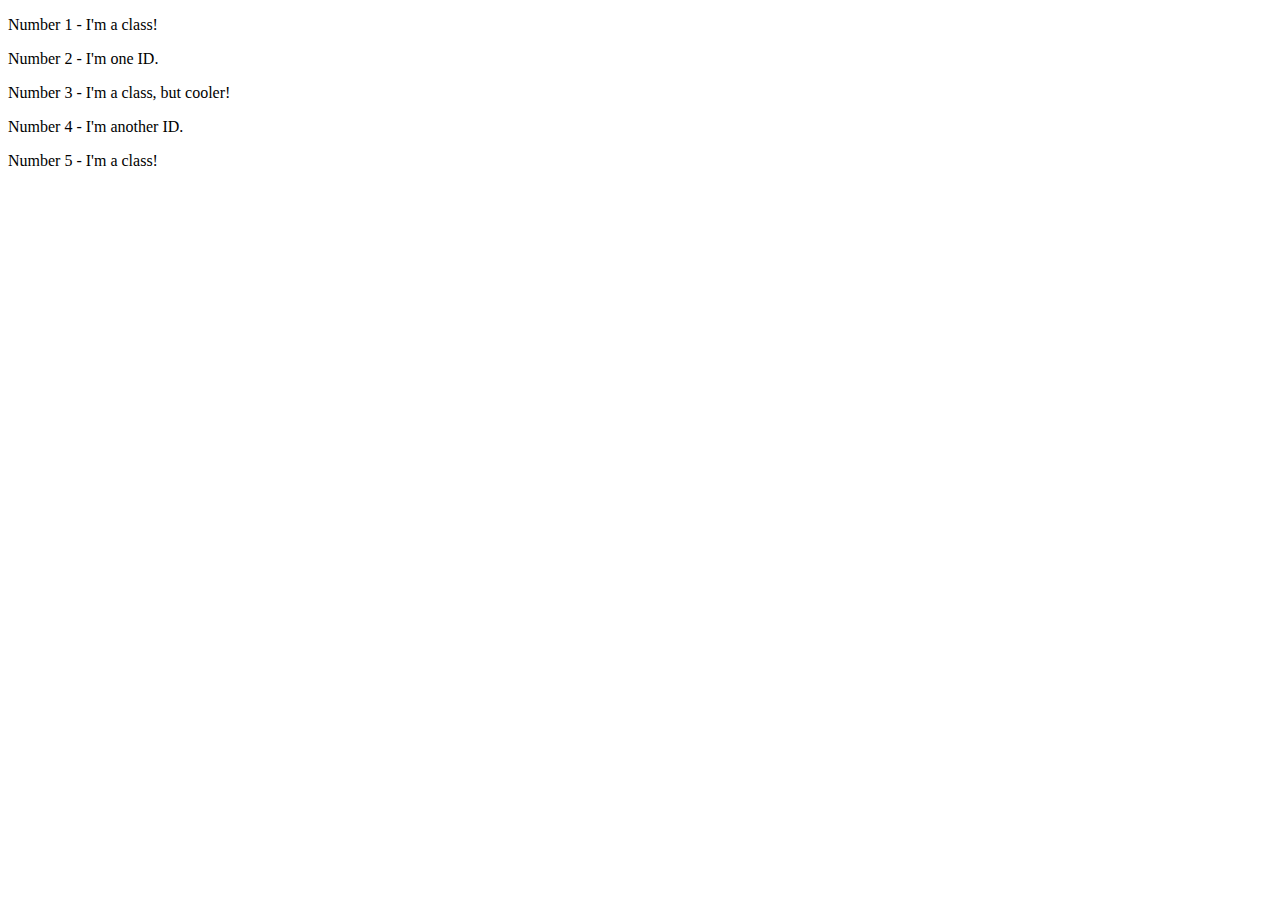
==== CSS-Basics/Basic-Exercises/Exercise-2/index.html @ 323bec03 "css ex2" ====
<!DOCTYPE html>
<html lang="en">
<head>
  <meta charset="UTF-8">
  <meta http-equiv="X-UA-Compatible" content="IE=edge">
  <meta name="viewport" content="width=device-width, initial-scale=1.0">
  <title>Class and ID Selectors</title>
  <link rel="stylesheet" href="style.css">
</head>
<body>
  <p>Number 1 - I'm a class!</p>
  <div>Number 2 - I'm one ID.</div>
  <p>Number 3 - I'm a class, but cooler!</p>
  <div>Number 4 - I'm another ID.</div>
  <p>Number 5 - I'm a class!</p>
</body>
</html>
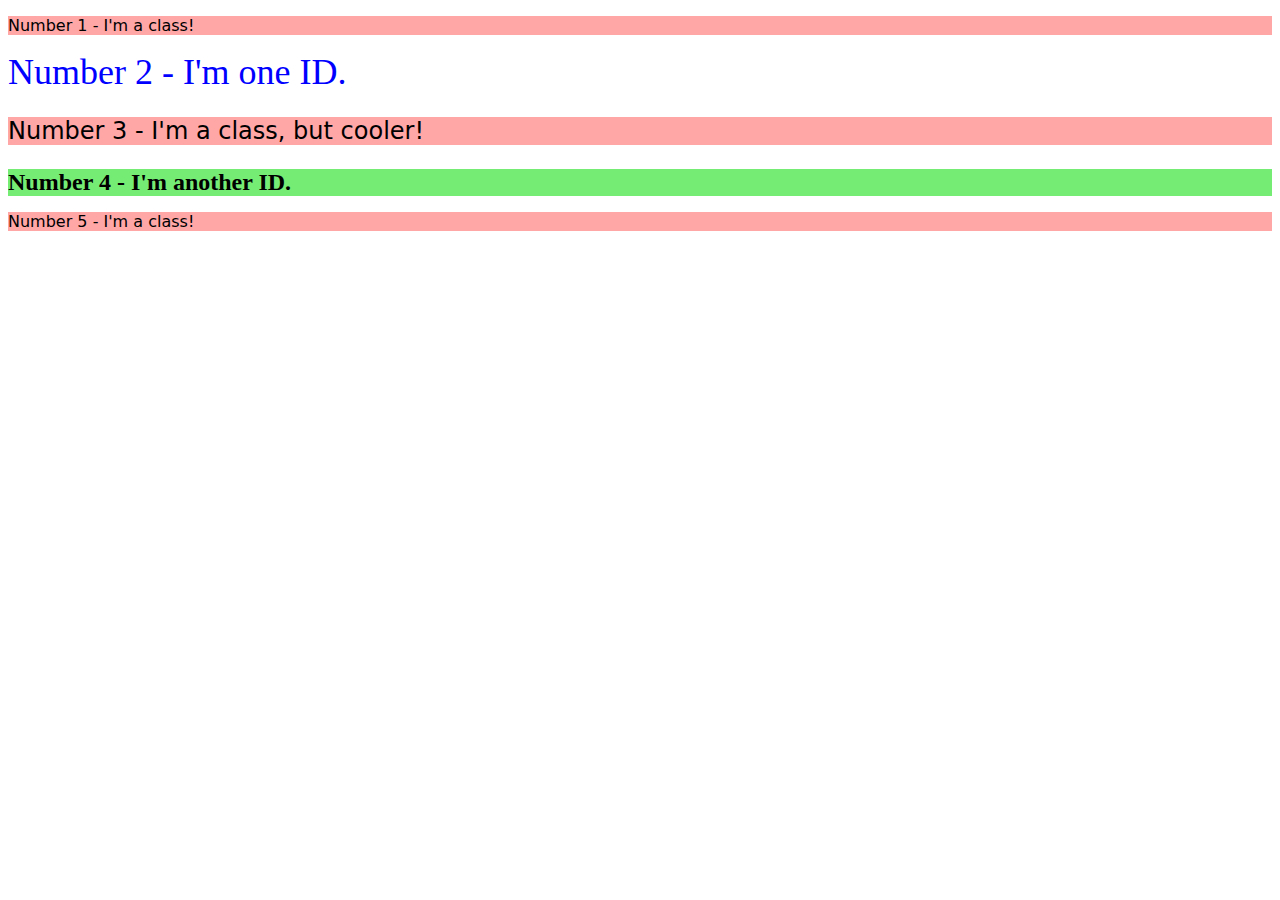
==== commit 3050b229: "2ndcss" ====
--- a/CSS-Basics/Basic-Exercises/Exercise-2/index.html
+++ b/CSS-Basics/Basic-Exercises/Exercise-2/index.html
@@ -8,10 +8,10 @@
   <link rel="stylesheet" href="style.css">
 </head>
 <body>
-  <p>Number 1 - I'm a class!</p>
-  <div>Number 2 - I'm one ID.</div>
-  <p>Number 3 - I'm a class, but cooler!</p>
-  <div>Number 4 - I'm another ID.</div>
-  <p>Number 5 - I'm a class!</p>
+  <p class="odd">Number 1 - I'm a class!</p>
+  <div id="two">Number 2 - I'm one ID.</div>
+  <p class="odd cool">Number 3 - I'm a class, but cooler!</p>
+  <div id="four">Number 4 - I'm another ID.</div>
+  <p class="odd">Number 5 - I'm a class!</p>
 </body>
 </html>
--- a/CSS-Basics/Basic-Exercises/Exercise-2/style.css
+++ b/CSS-Basics/Basic-Exercises/Exercise-2/style.css
@@ -0,0 +1,19 @@
+.odd {
+  background-color: rgb(255, 167, 167);
+  font-family: Verdana, DejaVu Sans, sans-serif;
+}
+
+.cool {
+  font-size: 24px;
+}
+
+#two {
+  color: #0000ff;
+  font-size: 36px;
+}
+
+#four {
+  background-color: hwb(120 46% 7%);
+  font-size: 24px;
+  font-weight: bold;
+}
